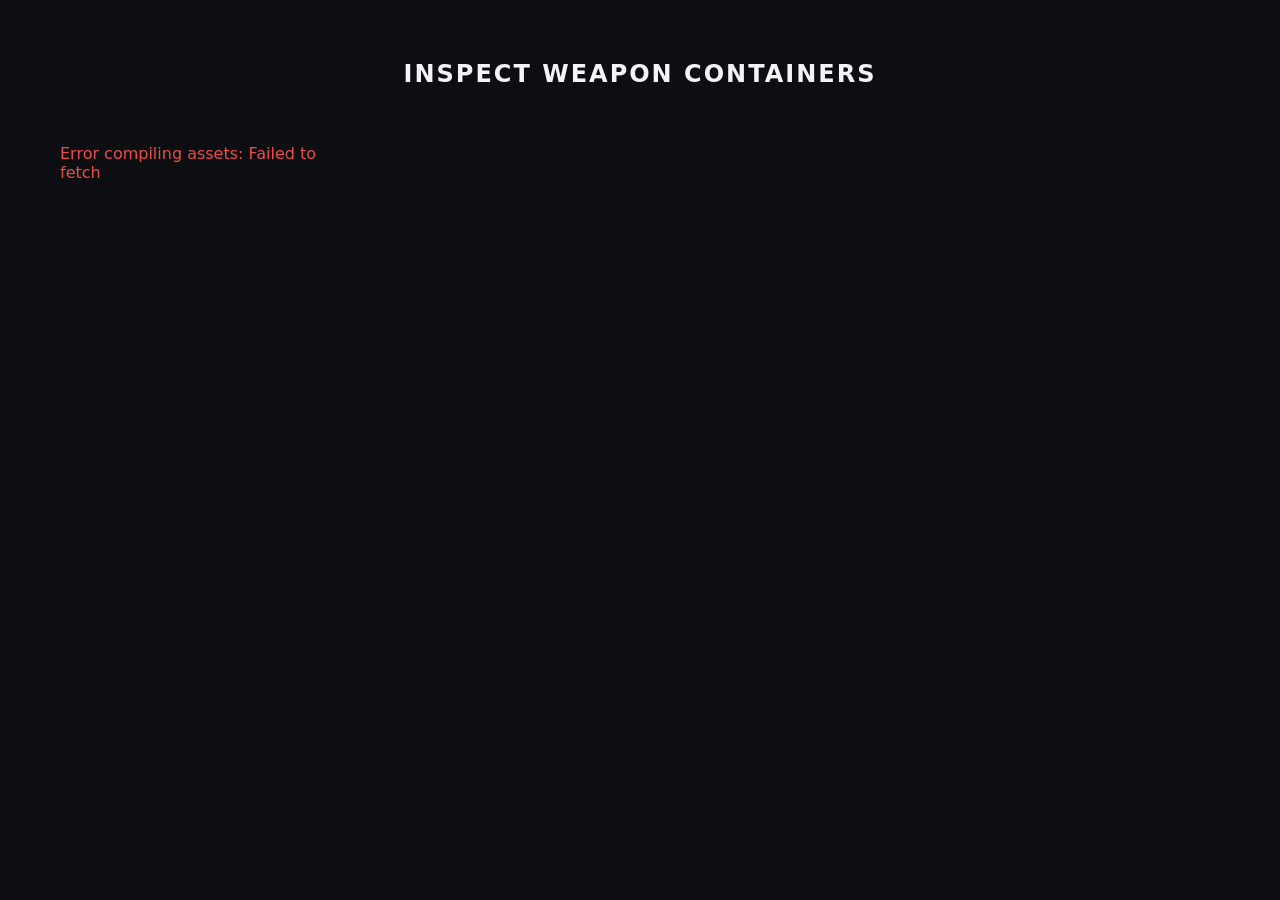
==== cs2-case-viewer/index.html @ 6dc9e539 "Create index.html" ====
<!DOCTYPE html>
<html lang="en">
<head>
    <meta charset="UTF-8">
    <meta name="viewport" content="width=device-width, initial-scale=1.0">
    <title>CS2 Inventory Viewer Component</title>
    <link rel="stylesheet" href="css/variables.css">
    <link rel="stylesheet" href="css/components.css">
    <style>
        body { background-color: var(--bg-dark-900); color: var(--text-primary); margin: 0; padding: 40px; font-family: system-ui, -apple-system, sans-serif; }
        .modal-overlay { display: none; position: fixed; top:0; left:0; width:100%; height:100%; background: rgba(5,6,8,0.85); backdrop-filter: blur(8px); z-index:999; justify-content:center; align-items:center; }
        .modal-overlay.active { display: flex; }
        .modal-body { background: var(--bg-dark-900); border: 1px solid var(--border-subtle); border-radius: 16px; padding: 32px; width: 90%; max-width: 900px; max-height: 80vh; overflow-y: auto; }
        .loot-grid { display: grid; grid-template-columns: repeat(auto-fill, minmax(160px, 1fr)); gap: 16px; margin-top: 24px; }
    </style>
</head>
<body>

    <h2 style="text-align: center; text-transform: uppercase; letter-spacing: 2px;">Inspect Weapon Containers</h2>
    <div id="case-grid" class="case-grid"></div>

    <div id="detail-modal" class="modal-overlay" onclick="if(event.target === this) this.classList.remove('active')">
        <div class="modal-body">
            <h3 id="modal-case-title" style="text-transform: uppercase; margin-top: 0;"></h3>
            <div id="modal-loot-grid" class="loot-grid"></div>
        </div>
    </div>

    <script type="module" src="js/app.js"></script>
</body>
</html>
---- cs2-case-viewer/css/variables.css ----
:root {
    /* Theme Palettes */
    --bg-dark-900: #0d0e11;
    --bg-dark-800: #141519;
    --bg-dark-700: #1c1d24;
    --border-subtle: rgba(255, 255, 255, 0.06);
    --text-primary: #f3f4f6;
    --text-muted: #8b92a4;
    --accent-gold: #de9b35;

    /* Official Valve Rarity Colors */
    --rarity-covert: #eb4b4b;
    --rarity-classified: #d32ce6;
    --rarity-restricted: #8847ff;
    --rarity-milspec: #4b69ff;
    --rarity-industrial: #5e98d9;
    --rarity-consumer: #b0c3d9;
}
---- cs2-case-viewer/css/components.css ----
/* Container Grid Layout */
.case-grid {
    display: grid;
    grid-template-columns: repeat(auto-fill, minmax(220px, 1fr));
    gap: 24px;
    padding: 20px;
}

/* Premium Item Card */
.case-card {
    background: linear-gradient(135deg, var(--bg-dark-800), var(--bg-dark-700));
    border: 1px solid var(--border-subtle);
    border-radius: 12px;
    padding: 20px;
    text-align: center;
    transition: all 0.3s cubic-bezier(0.25, 0.8, 0.25, 1);
    position: relative;
    overflow: hidden;
}

.case-card:hover {
    transform: translateY(-6px);
    border-color: rgba(255, 255, 255, 0.2);
    box-shadow: 0 12px 24px rgba(0, 0, 0, 0.5);
}

/* Radiant Glow inside Item Modal Card */
.loot-item {
    background: var(--bg-dark-800);
    border: 1px solid var(--border-subtle);
    border-radius: 8px;
    padding: 12px;
    position: relative;
    display: flex;
    flex-direction: column;
    align-items: center;
}

/* Dynamic background backdrop to mirror CS2 opening UI */
.loot-item::before {
    content: '';
    position: absolute;
    bottom: 0;
    left: 50%;
    transform: translateX(-50%);
    width: 80%;
    height: 40%;
    background: radial-gradient(circle, var(--rarity-color, #fff) 0%, transparent 70%);
    opacity: 0.15;
    pointer-events: none;
}
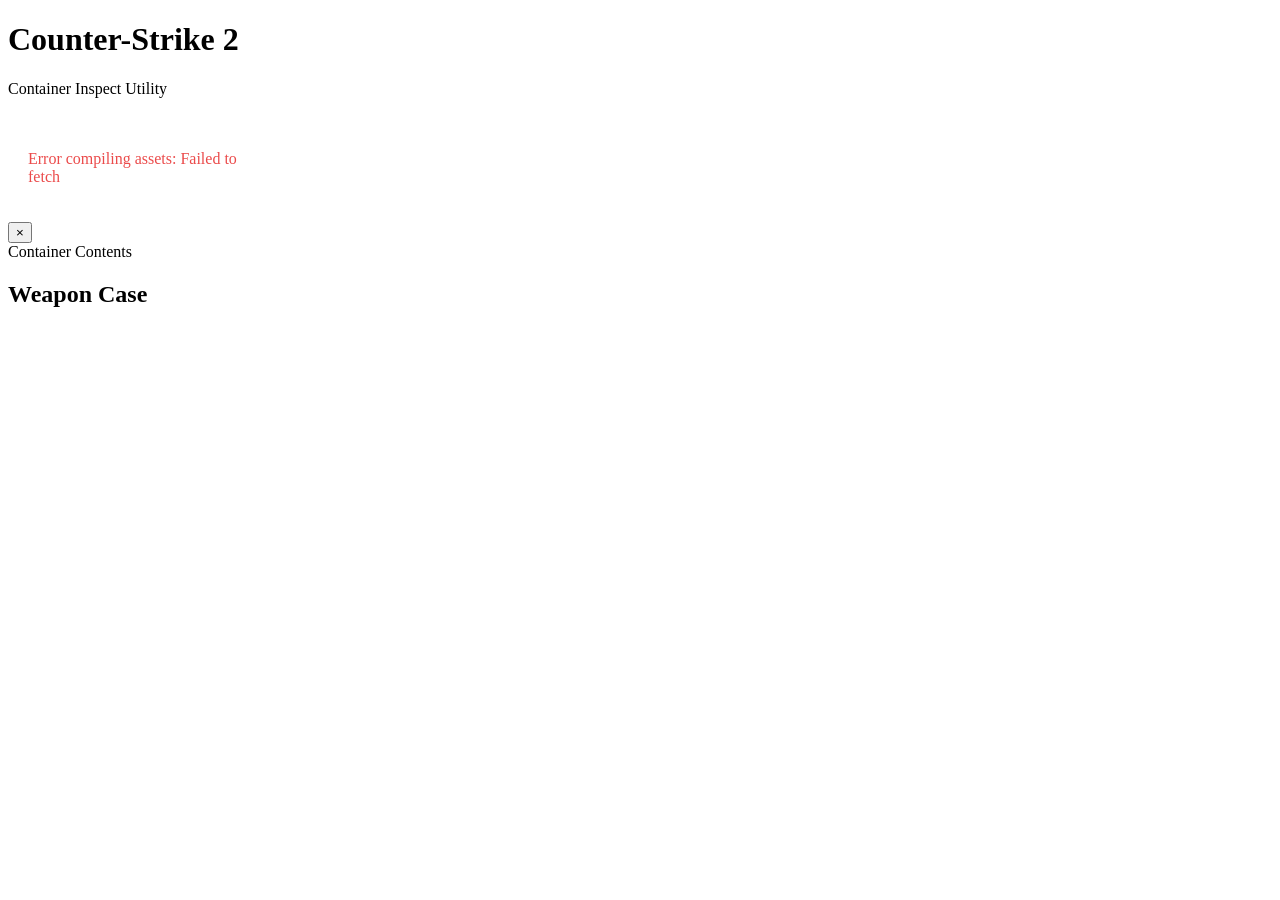
==== commit 54a00eeb: "Update index.html" ====
--- a/cs2-case-viewer/index.html
+++ b/cs2-case-viewer/index.html
@@ -3,25 +3,30 @@
 <head>
     <meta charset="UTF-8">
     <meta name="viewport" content="width=device-width, initial-scale=1.0">
-    <title>CS2 Inventory Viewer Component</title>
+    <title>CS2 Loot Container Viewer</title>
     <link rel="stylesheet" href="css/variables.css">
     <link rel="stylesheet" href="css/components.css">
-    <style>
-        body { background-color: var(--bg-dark-900); color: var(--text-primary); margin: 0; padding: 40px; font-family: system-ui, -apple-system, sans-serif; }
-        .modal-overlay { display: none; position: fixed; top:0; left:0; width:100%; height:100%; background: rgba(5,6,8,0.85); backdrop-filter: blur(8px); z-index:999; justify-content:center; align-items:center; }
-        .modal-overlay.active { display: flex; }
-        .modal-body { background: var(--bg-dark-900); border: 1px solid var(--border-subtle); border-radius: 16px; padding: 32px; width: 90%; max-width: 900px; max-height: 80vh; overflow-y: auto; }
-        .loot-grid { display: grid; grid-template-columns: repeat(auto-fill, minmax(160px, 1fr)); gap: 16px; margin-top: 24px; }
-    </style>
 </head>
 <body>
 
-    <h2 style="text-align: center; text-transform: uppercase; letter-spacing: 2px;">Inspect Weapon Containers</h2>
-    <div id="case-grid" class="case-grid"></div>
+    <header class="app-header">
+        <h1>Counter-Strike 2</h1>
+        <p>Container Inspect Utility</p>
+    </header>
 
-    <div id="detail-modal" class="modal-overlay" onclick="if(event.target === this) this.classList.remove('active')">
+    <main>
+        <div id="case-grid" class="case-grid">
+            <div class="loading-state">Syncing secure Steam database cache...</div>
+        </div>
+    </main>
+
+    <div id="detail-modal" class="modal-overlay" aria-hidden="true">
         <div class="modal-body">
-            <h3 id="modal-case-title" style="text-transform: uppercase; margin-top: 0;"></h3>
+            <button class="close-btn" id="close-modal" aria-label="Close modal">&times;</button>
+            <div class="modal-header-block">
+                <span class="sub-tag">Container Contents</span>
+                <h2 id="modal-case-title">Weapon Case</h2>
+            </div>
             <div id="modal-loot-grid" class="loot-grid"></div>
         </div>
     </div>
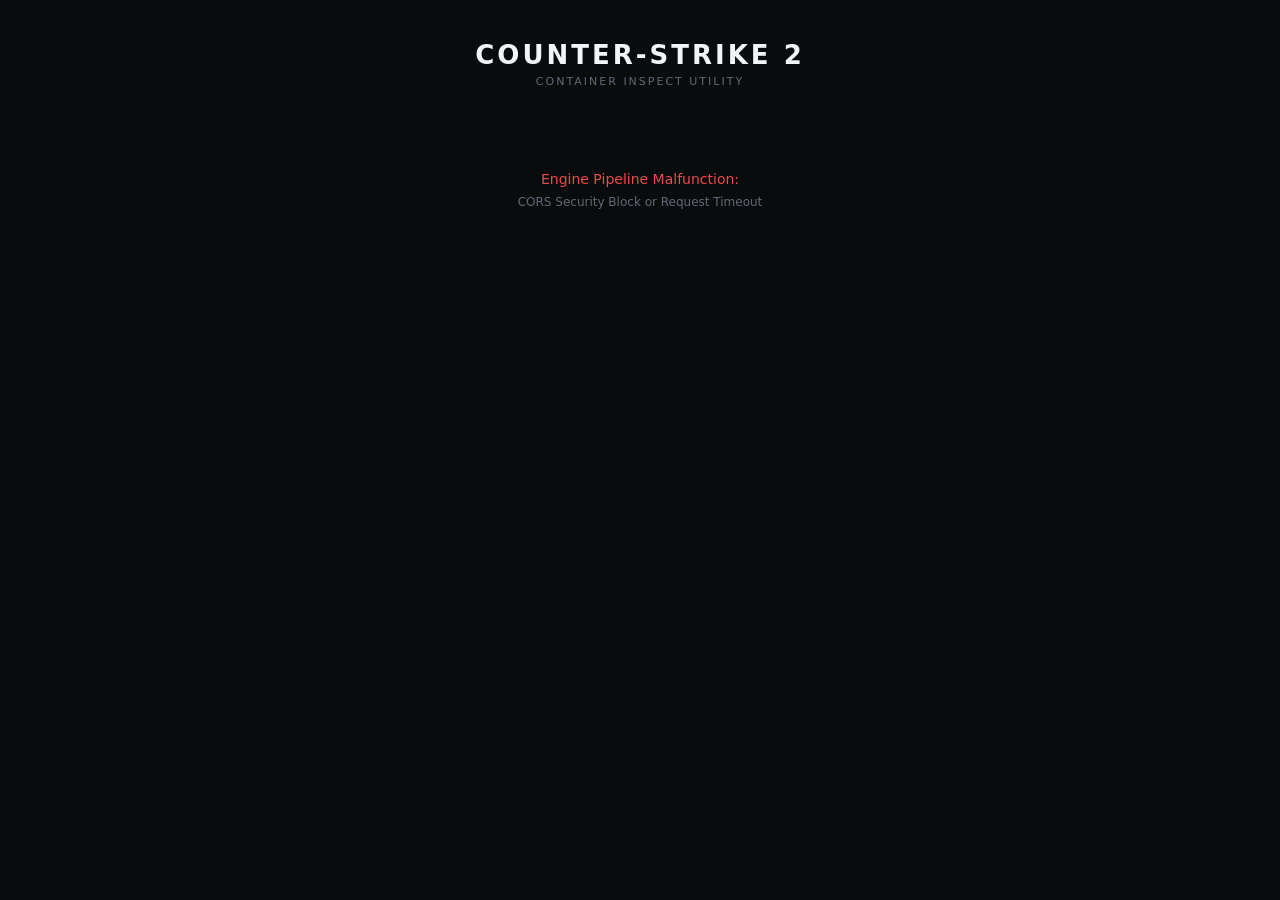
==== commit 2fe3828c: "Update index.html" ====
--- a/cs2-case-viewer/index.html
+++ b/cs2-case-viewer/index.html
@@ -20,13 +20,10 @@
         </div>
     </main>
 
-    <div id="detail-modal" class="modal-overlay" aria-hidden="true">
+    <div id="detail-modal" class="modal-overlay">
         <div class="modal-body">
-            <button class="close-btn" id="close-modal" aria-label="Close modal">&times;</button>
-            <div class="modal-header-block">
-                <span class="sub-tag">Container Contents</span>
-                <h2 id="modal-case-title">Weapon Case</h2>
-            </div>
+            <button class="close-btn" id="close-modal">&times;</button>
+            <h2 id="modal-case-title" style="text-transform: uppercase; font-size: 18px; margin-top:0;">Weapon Case</h2>
             <div id="modal-loot-grid" class="loot-grid"></div>
         </div>
     </div>
--- a/cs2-case-viewer/css/variables.css
+++ b/cs2-case-viewer/css/variables.css
@@ -1,18 +1,16 @@
 :root {
-    /* Theme Palettes */
-    --bg-dark-900: #0d0e11;
-    --bg-dark-800: #141519;
-    --bg-dark-700: #1c1d24;
-    --border-subtle: rgba(255, 255, 255, 0.06);
+    --bg-dark-900: #0a0b0d;
+    --bg-dark-800: #101115;
+    --bg-dark-700: #16181d;
+    --border-subtle: rgba(255, 255, 255, 0.05);
     --text-primary: #f3f4f6;
-    --text-muted: #8b92a4;
+    --text-muted: #626875;
     --accent-gold: #de9b35;
 
-    /* Official Valve Rarity Colors */
-    --rarity-covert: #eb4b4b;
-    --rarity-classified: #d32ce6;
-    --rarity-restricted: #8847ff;
-    --rarity-milspec: #4b69ff;
-    --rarity-industrial: #5e98d9;
-    --rarity-consumer: #b0c3d9;
+    --rarity-covert: #eb4b4b;      
+    --rarity-classified: #d32ce6;  
+    --rarity-restricted: #8847ff;  
+    --rarity-milspec: #4b69ff;     
+    --rarity-industrial: #5e98d9;  
+    --rarity-consumer: #b0c3d9;    
 }
--- a/cs2-case-viewer/css/components.css
+++ b/cs2-case-viewer/css/components.css
@@ -1,51 +1,20 @@
-/* Container Grid Layout */
-.case-grid {
-    display: grid;
-    grid-template-columns: repeat(auto-fill, minmax(220px, 1fr));
-    gap: 24px;
-    padding: 20px;
-}
-
-/* Premium Item Card */
-.case-card {
-    background: linear-gradient(135deg, var(--bg-dark-800), var(--bg-dark-700));
-    border: 1px solid var(--border-subtle);
-    border-radius: 12px;
-    padding: 20px;
-    text-align: center;
-    transition: all 0.3s cubic-bezier(0.25, 0.8, 0.25, 1);
-    position: relative;
-    overflow: hidden;
-}
-
-.case-card:hover {
-    transform: translateY(-6px);
-    border-color: rgba(255, 255, 255, 0.2);
-    box-shadow: 0 12px 24px rgba(0, 0, 0, 0.5);
-}
-
-/* Radiant Glow inside Item Modal Card */
-.loot-item {
-    background: var(--bg-dark-800);
-    border: 1px solid var(--border-subtle);
-    border-radius: 8px;
-    padding: 12px;
-    position: relative;
-    display: flex;
-    flex-direction: column;
-    align-items: center;
-}
-
-/* Dynamic background backdrop to mirror CS2 opening UI */
-.loot-item::before {
-    content: '';
-    position: absolute;
-    bottom: 0;
-    left: 50%;
-    transform: translateX(-50%);
-    width: 80%;
-    height: 40%;
-    background: radial-gradient(circle, var(--rarity-color, #fff) 0%, transparent 70%);
-    opacity: 0.15;
-    pointer-events: none;
-}
+body { background-color: var(--bg-dark-900); color: var(--text-primary); margin: 0; font-family: system-ui, sans-serif; -webkit-font-smoothing: antialiased; }
+.app-header { text-align: center; padding: 40px 20px 20px 20px; }
+.app-header h1 { font-size: 26px; letter-spacing: 3px; text-transform: uppercase; margin: 0; font-weight: 900; }
+.app-header p { color: var(--text-muted); text-transform: uppercase; font-size: 11px; letter-spacing: 2px; margin: 5px 0 0 0; }
+.case-grid { display: grid; grid-template-columns: repeat(auto-fill, minmax(160px, 1fr)); gap: 16px; max-width: 1400px; margin: 0 auto; padding: 20px; }
+.loading-state { grid-column: 1 / -1; text-align: center; color: var(--text-muted); padding: 60px; font-size: 14px; }
+.case-card { background: linear-gradient(180deg, var(--bg-dark-700) 0%, var(--bg-dark-800) 100%); border: 1px solid var(--border-subtle); border-radius: 12px; padding: 16px; text-align: center; cursor: pointer; }
+.case-card img { width: 100%; height: 110px; object-fit: contain; }
+.case-card h3 { font-size: 12px; margin: 12px 0 0 0; text-transform: uppercase; color: #e5e7eb; }
+.modal-overlay { display: none; position: fixed; top: 0; left: 0; width: 100%; height: 100%; background: rgba(4, 5, 6, 0.9); backdrop-filter: blur(8px); z-index: 999; justify-content: center; align-items: center; padding: 16px; box-sizing: border-box; }
+.modal-overlay.active { display: flex; }
+.modal-body { background: #0e0f12; border: 1px solid rgba(255, 255, 255, 0.08); border-radius: 16px; padding: 24px; width: 100%; max-width: 900px; max-height: 80vh; overflow-y: auto; position: relative; }
+.close-btn { position: absolute; top: 15px; right: 20px; background: none; border: none; color: var(--text-muted); font-size: 30px; cursor: pointer; }
+.loot-grid { display: grid; grid-template-columns: repeat(auto-fill, minmax(130px, 1fr)); gap: 12px; }
+.loot-item { background: #131419; border-radius: 8px; padding: 12px; position: relative; display: flex; flex-direction: column; overflow: hidden; }
+.loot-item img { width: 100%; height: 80px; object-fit: contain; z-index: 2; }
+.loot-item .rarity-label { font-size: 8px; font-weight: 800; text-transform: uppercase; margin-top: 8px; z-index: 2; }
+.loot-item .weapon-title { font-size: 11px; font-weight: 700; margin-top: 4px; z-index: 2; }
+.loot-item .skin-name { font-size: 10px; color: var(--text-muted); }
+.loot-item::before { content: ''; position: absolute; bottom: -20px; left: 50%; transform: translateX(-50%); width: 100%; height: 70%; background: radial-gradient(circle, var(--tier-glow, #fff) 0%, transparent 75%); opacity: 0.15; z-index: 1; }
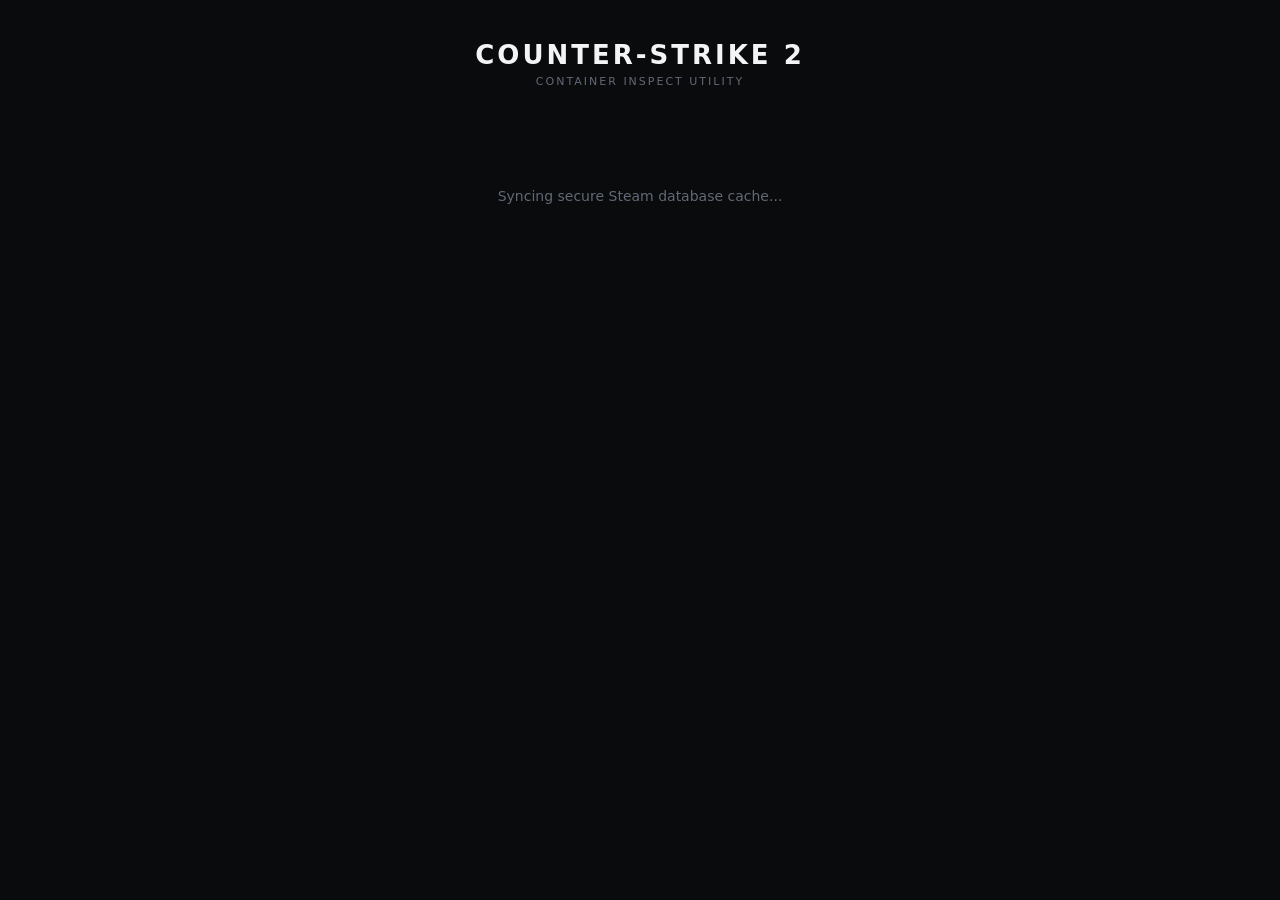
==== commit e81fc591: "Update index.html" ====
--- a/cs2-case-viewer/index.html
+++ b/cs2-case-viewer/index.html
@@ -28,6 +28,80 @@
         </div>
     </div>
 
-    <script type="module" src="js/app.js"></script>
+    <script>
+        // Detection script: Check if the user is using a mobile browser framework
+        const isMobileDevice = /Android|iPhone|iPad|iPod|BlackBerry|IEMobile|Opera Mini/i.test(navigator.userAgent);
+
+        if (isMobileDevice) {
+            // --- MOBILE FALLBACK ENGINE ---
+            // Direct injection to bypass strict browser security modules on phones
+            console.log("Mobile device verified. Loading compatible stream framework...");
+            
+            const MOBILE_RARITY_MAP = {
+                "Covert": "var(--rarity-covert)", "Classified": "var(--rarity-classified)", 
+                "Restricted": "var(--rarity-restricted)", "Mil-Spec Grade": "var(--rarity-milspec)",
+                "Industrial Grade": "var(--rarity-industrial)", "Consumer Grade": "var(--rarity-consumer)",
+                "Extraordinary": "var(--rarity-covert)"
+            };
+
+            async function initMobileEngine() {
+                const grid = document.getElementById('case-grid');
+                try {
+                    const res = await fetch('https://csgobackpack.net/api/v1/containers/list');
+                    if (!res.ok) throw new Error("API network line rejected.");
+                    const data = await res.json();
+                    grid.innerHTML = '';
+
+                    Object.keys(data.containers).forEach(key => {
+                        const item = data.containers[key];
+                        if (item.type === "Case" || item.type === "Souvenir Package") {
+                            const card = document.createElement('div');
+                            card.className = 'case-card';
+                            card.innerHTML = `<img src="${item.image}" alt="${item.name}" loading="lazy"><h3>${item.name}</h3>`;
+                            card.addEventListener('click', () => {
+                                document.getElementById('modal-case-title').innerText = item.name;
+                                const lootGrid = document.getElementById('modal-loot-grid');
+                                lootGrid.innerHTML = '';
+
+                                if (!item.contains || item.contains.length === 0) {
+                                    lootGrid.innerHTML = '<div class="loading-state">Special item rewards container.</div>';
+                                } else {
+                                    item.contains.forEach(skin => {
+                                        const color = MOBILE_RARITY_MAP[skin.rarity] || "var(--text-muted)";
+                                        const lootCard = document.createElement('div');
+                                        lootCard.className = 'loot-item';
+                                        lootCard.style.setProperty('--tier-glow', color);
+                                        lootCard.style.borderBottom = `3px solid ${color}`;
+                                        lootCard.innerHTML = `
+                                            <img src="${skin.image || ''}" alt="${skin.name}" loading="lazy">
+                                            <div class="rarity-label" style="color: ${color};">${skin.rarity || 'Standard'}</div>
+                                            <div class="weapon-title">${skin.name}</div>
+                                        `;
+                                        lootGrid.appendChild(lootCard);
+                                    });
+                                }
+                                document.getElementById('detail-modal').classList.add('active');
+                            });
+                            grid.appendChild(card);
+                        }
+                    });
+                } catch (err) {
+                    grid.innerHTML = `<div class="loading-state" style="color: var(--rarity-covert);">Mobile Sync Failure: ${err.message}</div>`;
+                }
+            }
+
+            document.getElementById('close-modal').addEventListener('click', () => document.getElementById('detail-modal').classList.remove('active'));
+            document.addEventListener('DOMContentLoaded', initMobileEngine);
+
+        } else {
+            // --- PC ADVANCED MODULAR ENGINE ---
+            // If on a computer, dynamically inject the high-performance ES6 Module script tags
+            console.log("Desktop PC verified. Initiating advanced module grid system...");
+            const scriptModule = document.createElement('script');
+            scriptModule.type = 'module';
+            scriptModule.src = 'js/app.js';
+            document.body.appendChild(scriptModule);
+        }
+    </script>
 </body>
 </html>
